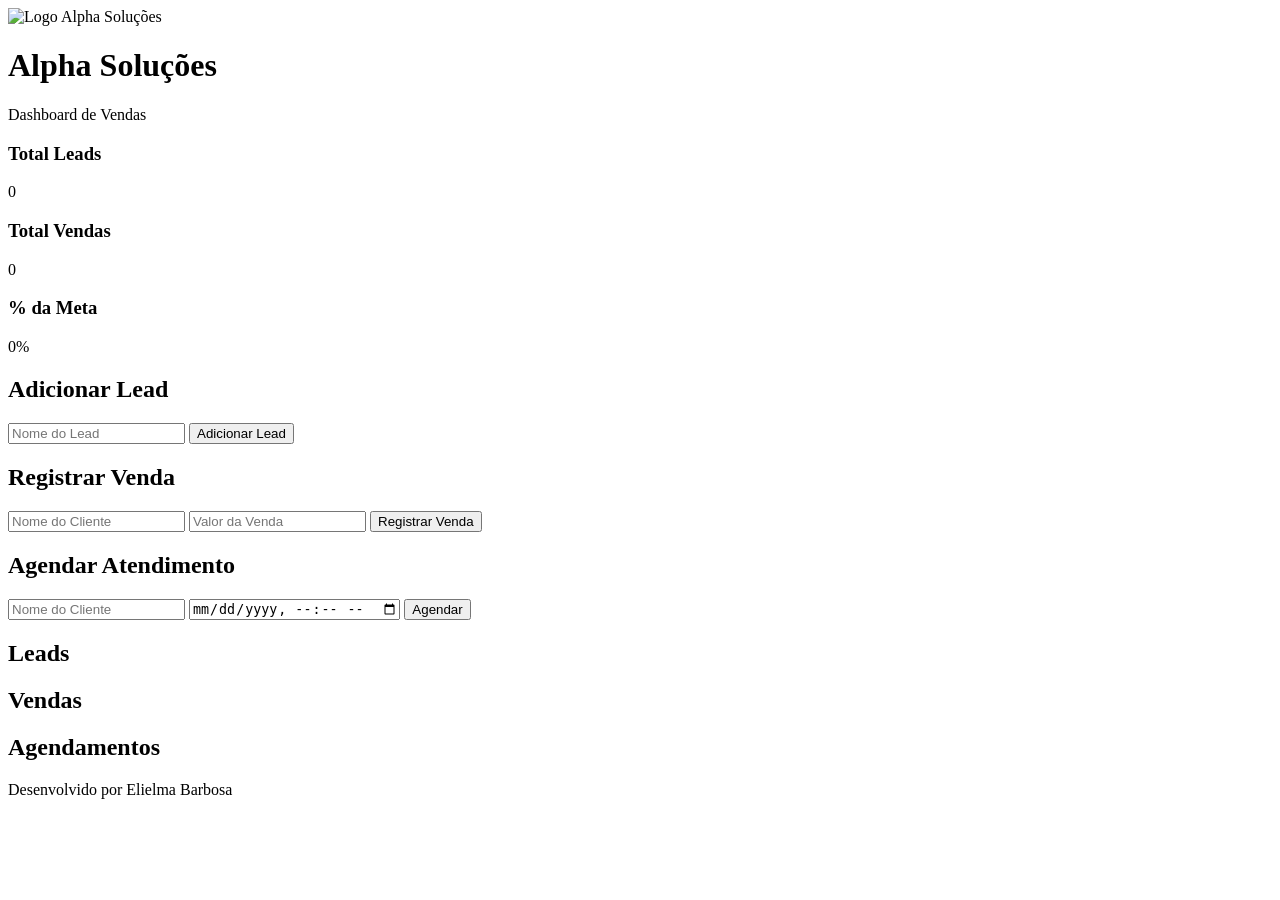
==== index.html @ 86951569 "Create index.html" ====
<!DOCTYPE html>
<html lang="pt-BR">
<head>
  <meta charset="UTF-8">
  <meta name="viewport" content="width=device-width, initial-scale=1.0">
  <title>Alpha Soluções - Dashboard</title>
  <link rel="stylesheet" href="style.css">
</head>
<body>
  <header>
    <img src="logo.png" alt="Logo Alpha Soluções" class="logo">
    <h1>Alpha Soluções</h1>
    <p>Dashboard de Vendas</p>
  </header>

  <section class="stats">
    <div>
      <h3>Total Leads</h3>
      <p id="total-leads">0</p>
    </div>
    <div>
      <h3>Total Vendas</h3>
      <p id="total-vendas">0</p>
    </div>
    <div>
      <h3>% da Meta</h3>
      <p id="meta-percent" class="meta-percent">0%</p>
    </div>
  </section>

  <section class="forms">
    <h2>Adicionar Lead</h2>
    <input type="text" id="lead-name" placeholder="Nome do Lead">
    <button onclick="addLead()">Adicionar Lead</button>

    <h2>Registrar Venda</h2>
    <input type="text" id="venda-name" placeholder="Nome do Cliente">
    <input type="number" id="venda-valor" placeholder="Valor da Venda">
    <button onclick="addVenda()">Registrar Venda</button>

    <h2>Agendar Atendimento</h2>
    <input type="text" id="agenda-nome" placeholder="Nome do Cliente">
    <input type="datetime-local" id="agenda-data">
    <button onclick="addAgendamento()">Agendar</button>

    <!-- Painel de usuários (Admin) -->
    <div id="user-management" style="display:none;">
      <h2>Gerenciar Usuários (Admin)</h2>
      <input type="text" id="new-username" placeholder="Novo Usuário">
      <input type="password" id="new-password" placeholder="Senha">
      <select id="new-role">
        <option value="admin">Admin</option>
        <option value="supervisor">Supervisor</option>
        <option value="vendedor">Vendedor</option>
      </select>
      <button onclick="addUser()">Adicionar Usuário</button>

      <h3>Usuários existentes:</h3>
      <ul id="user-list"></ul>
    </div>
  </section>

  <section class="tables">
    <h2>Leads</h2>
    <ul id="leads-list"></ul>

    <h2>Vendas</h2>
    <ul id="vendas-list"></ul>

    <h2>Agendamentos</h2>
    <ul id="agenda-list"></ul>
  </section>

  <footer>
    <p>Desenvolvido por Elielma Barbosa</p>
  </footer>

  <script src="script.js"></script>
</body>
</html>
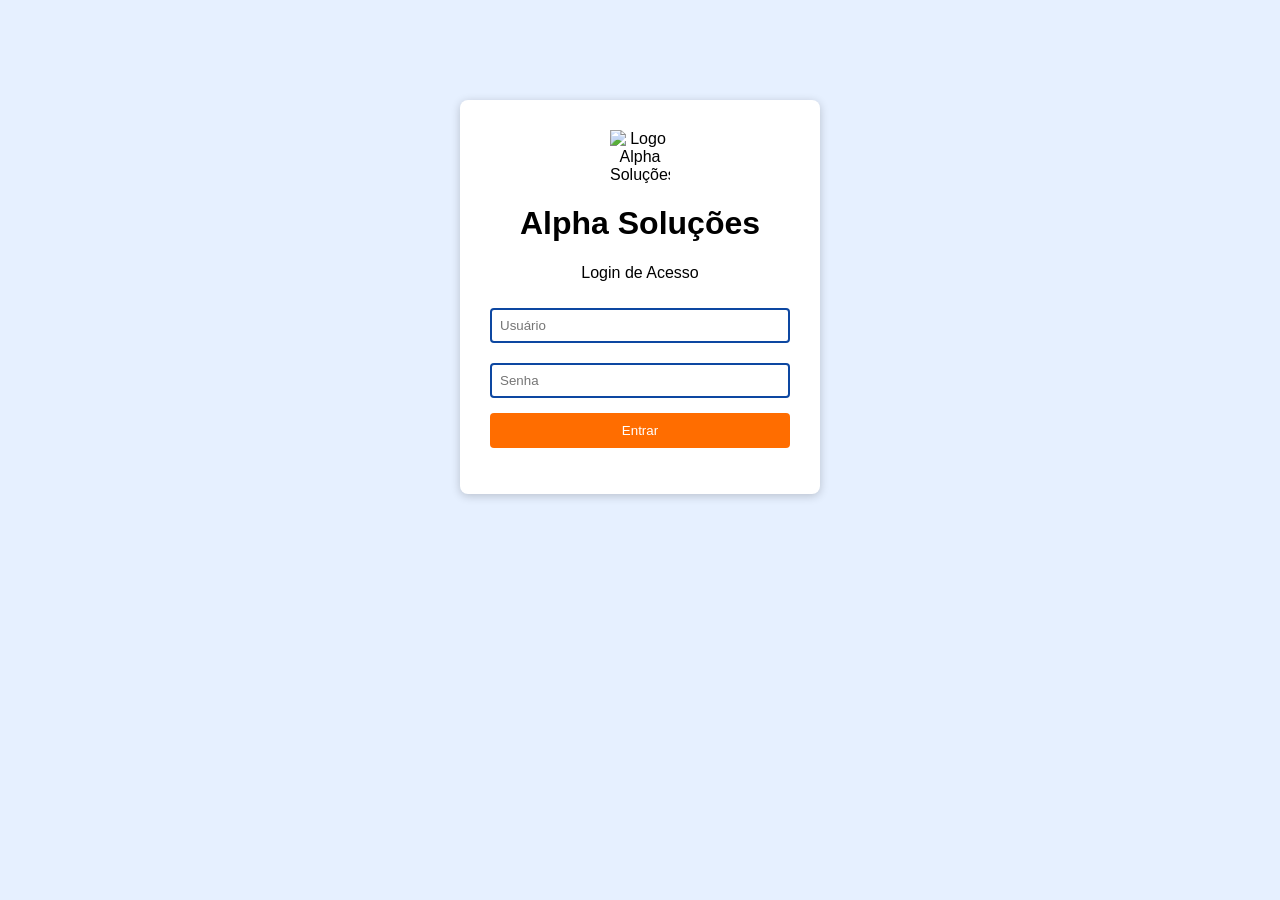
==== commit 9dccf0db: "Update index.html" ====
--- a/index.html
+++ b/index.html
@@ -1,80 +1,21 @@
 <!DOCTYPE html>
 <html lang="pt-BR">
 <head>
-  <meta charset="UTF-8">
-  <meta name="viewport" content="width=device-width, initial-scale=1.0">
-  <title>Alpha Soluções - Dashboard</title>
-  <link rel="stylesheet" href="style.css">
+<meta charset="UTF-8">
+<meta name="viewport" content="width=device-width, initial-scale=1.0">
+<title>Alpha Soluções - Login</title>
+<link rel="stylesheet" href="style.css">
 </head>
 <body>
-  <header>
-    <img src="logo.png" alt="Logo Alpha Soluções" class="logo">
-    <h1>Alpha Soluções</h1>
-    <p>Dashboard de Vendas</p>
-  </header>
-
-  <section class="stats">
-    <div>
-      <h3>Total Leads</h3>
-      <p id="total-leads">0</p>
-    </div>
-    <div>
-      <h3>Total Vendas</h3>
-      <p id="total-vendas">0</p>
-    </div>
-    <div>
-      <h3>% da Meta</h3>
-      <p id="meta-percent" class="meta-percent">0%</p>
-    </div>
-  </section>
-
-  <section class="forms">
-    <h2>Adicionar Lead</h2>
-    <input type="text" id="lead-name" placeholder="Nome do Lead">
-    <button onclick="addLead()">Adicionar Lead</button>
-
-    <h2>Registrar Venda</h2>
-    <input type="text" id="venda-name" placeholder="Nome do Cliente">
-    <input type="number" id="venda-valor" placeholder="Valor da Venda">
-    <button onclick="addVenda()">Registrar Venda</button>
-
-    <h2>Agendar Atendimento</h2>
-    <input type="text" id="agenda-nome" placeholder="Nome do Cliente">
-    <input type="datetime-local" id="agenda-data">
-    <button onclick="addAgendamento()">Agendar</button>
-
-    <!-- Painel de usuários (Admin) -->
-    <div id="user-management" style="display:none;">
-      <h2>Gerenciar Usuários (Admin)</h2>
-      <input type="text" id="new-username" placeholder="Novo Usuário">
-      <input type="password" id="new-password" placeholder="Senha">
-      <select id="new-role">
-        <option value="admin">Admin</option>
-        <option value="supervisor">Supervisor</option>
-        <option value="vendedor">Vendedor</option>
-      </select>
-      <button onclick="addUser()">Adicionar Usuário</button>
-
-      <h3>Usuários existentes:</h3>
-      <ul id="user-list"></ul>
-    </div>
-  </section>
-
-  <section class="tables">
-    <h2>Leads</h2>
-    <ul id="leads-list"></ul>
-
-    <h2>Vendas</h2>
-    <ul id="vendas-list"></ul>
-
-    <h2>Agendamentos</h2>
-    <ul id="agenda-list"></ul>
-  </section>
-
-  <footer>
-    <p>Desenvolvido por Elielma Barbosa</p>
-  </footer>
-
-  <script src="script.js"></script>
+<div class="login-box">
+  <img src="logo.png" alt="Logo Alpha Soluções" class="logo-login">
+  <h1>Alpha Soluções</h1>
+  <p>Login de Acesso</p>
+  <input type="text" id="username" placeholder="Usuário">
+  <input type="password" id="password" placeholder="Senha">
+  <button onclick="login()">Entrar</button>
+  <p id="error-msg" style="color:red;"></p>
+</div>
+<script src="login.js"></script>
 </body>
 </html>
--- a/style.css
+++ b/style.css
@@ -0,0 +1,20 @@
+body { font-family: Arial, sans-serif; margin:0; padding:0 20px; background:#e6f0ff; }
+header { background:#0D47A1; color:white; padding:15px; text-align:center; border-bottom:4px solid #FF6D00; }
+header .logo { width:80px; height:auto; display:block; margin:0 auto 10px; }
+header h1 { margin:0; font-size:2em; }
+header p { margin:5px 0 0 0; font-size:1.1em; }
+section.stats { display:flex; justify-content:space-around; margin:20px 0; }
+section.stats div { background:#1976D2; color:white; padding:20px; border-radius:8px; text-align:center; width:30%; box-shadow:0 2px 6px rgba(0,0,0,0.2); }
+.meta-percent { font-size:1.8em; font-weight:bold; color:#FF6D00; }
+section.forms, .tables { background:white; padding:20px; margin-bottom:20px; border-radius:8px; box-shadow:0 2px 6px rgba(0,0,0,0.1); }
+input { margin:5px 0; padding:8px; border:2px solid #0D47A1; border-radius:4px; width:calc(100% - 20px); }
+button { cursor:pointer; background:#FF6D00; color:white; border:none; border-radius:4px; padding:8px 12px; margin-top:5px; transition: background 0.3s; }
+button:hover { background:#FF8C42; }
+ul { list-style:none; padding-left:0; }
+ul li { background:#BBDEFB; margin:5px 0; padding:8px; border-radius:4px; }
+footer { text-align:center; padding:15px; background:#0D47A1; color:white; border-top:4px solid #FF6D00; margin-top:20px; }
+.login-box { background:white; padding:30px; margin:100px auto; width:300px; border-radius:8px; text-align:center; box-shadow:0 2px 10px rgba(0,0,0,0.2); }
+.login-box .logo-login { width:60px; display:block; margin:0 auto 10px auto; }
+.login-box input { width:calc(100% - 20px); margin:10px 0; padding:8px; border:2px solid #0D47A1; border-radius:4px; }
+.login-box button { width:100%; padding:10px; background:#FF6D00; color:white; border:none; border-radius:4px; cursor:pointer; }
+.login-box button:hover { background:#FF8C42; }
